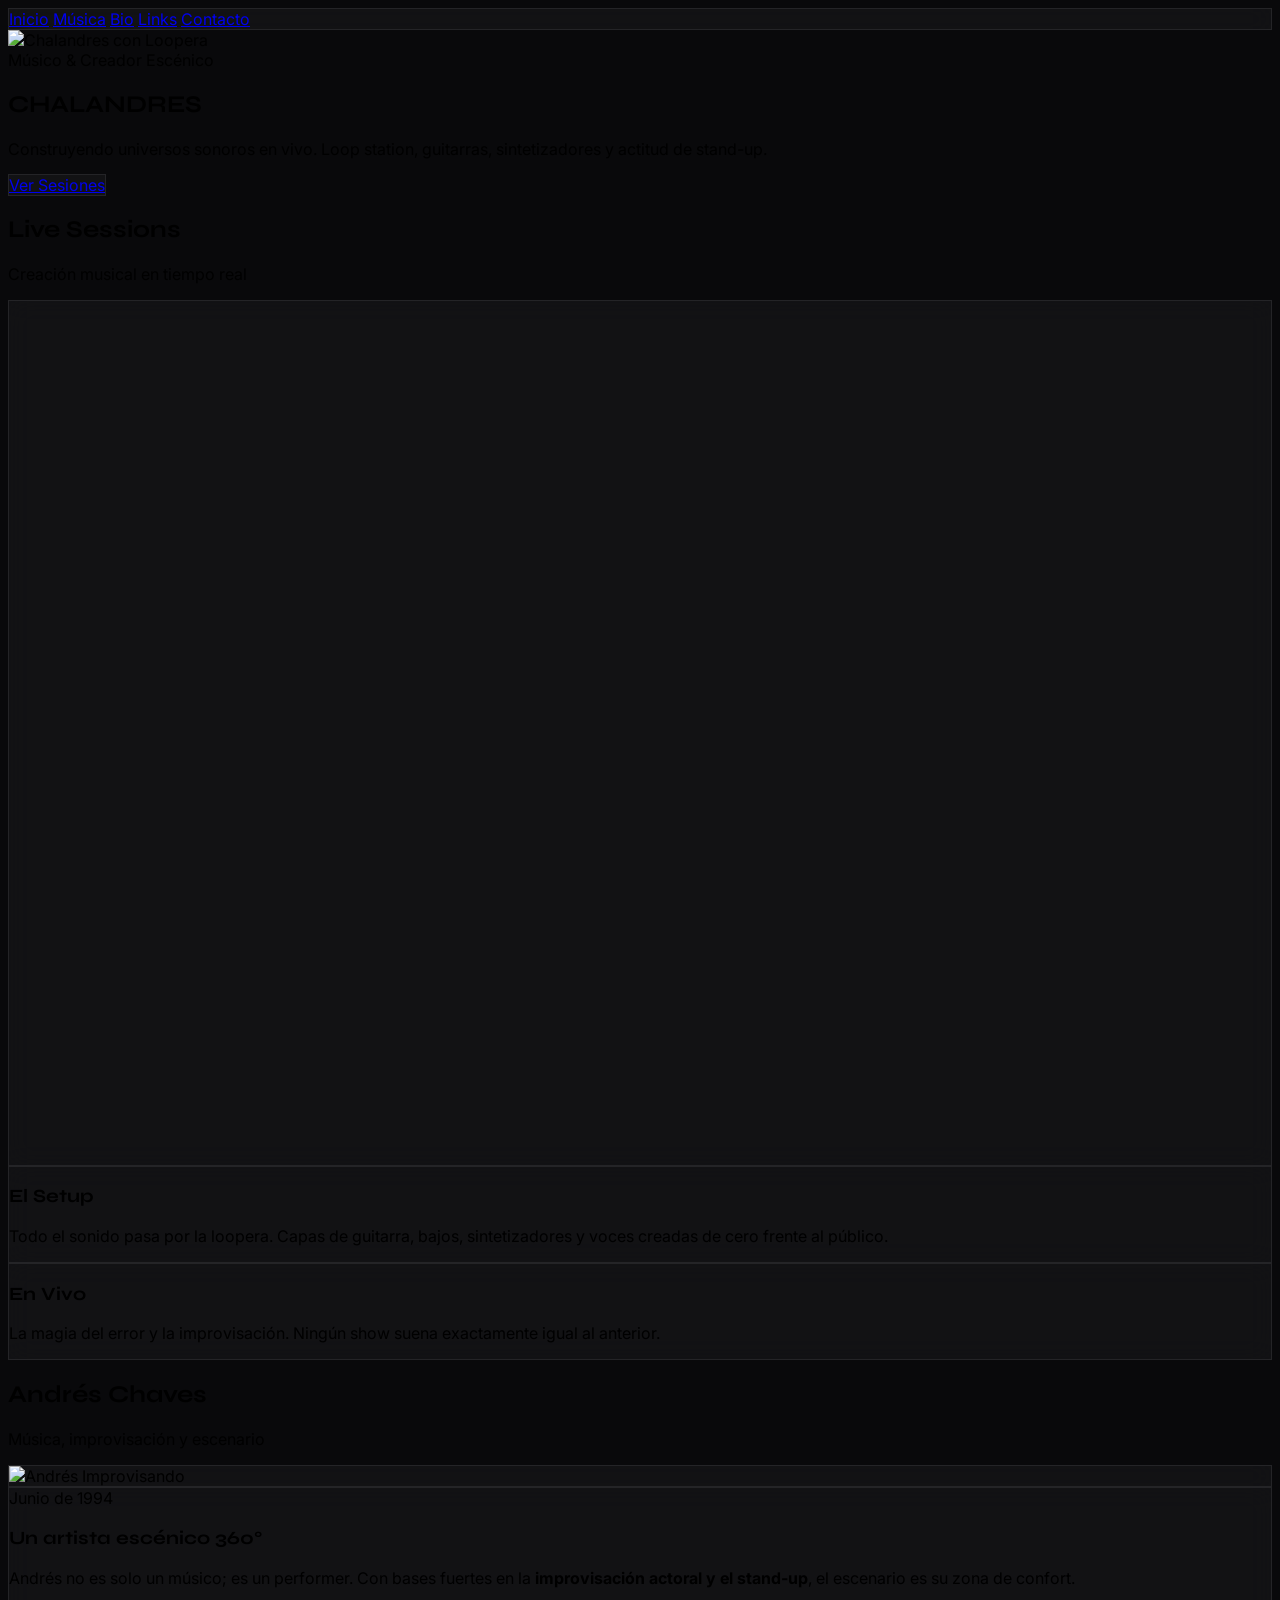
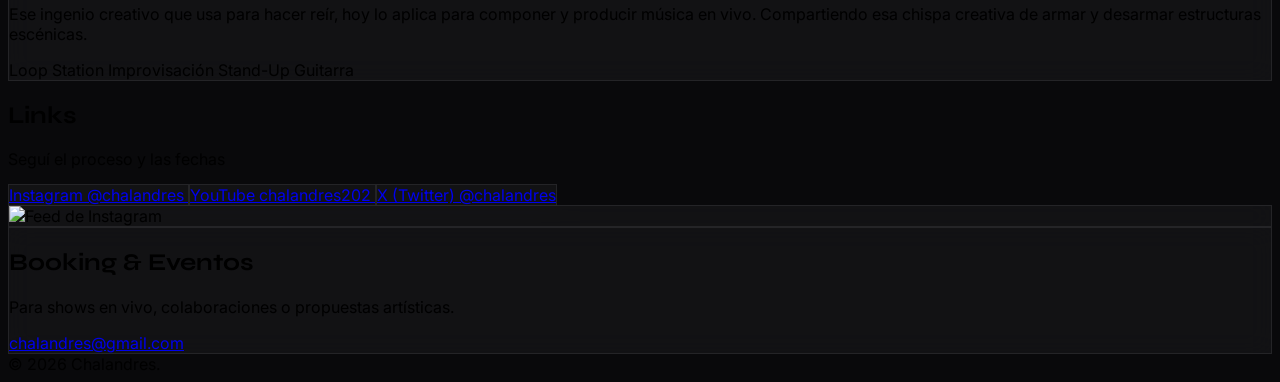
==== chalandres.html @ 45702b0c "Add files via upload" ====
<!DOCTYPE html>
<html lang="es" class="scroll-smooth">
<head>
  <meta charset="UTF-8">
  <meta name="viewport" content="width=device-width, initial-scale=1.0">
  <title>Chalandres | Loopmaker & Comedia</title>
  <!-- Tailwind CSS -->
  <script src="https://cdn.tailwindcss.com"></script>
  <!-- Iconos -->
  <script src="https://unpkg.com/lucide@latest"></script>
  <!-- Tipografías: Syne e Inter -->
  <link rel="preconnect" href="https://fonts.googleapis.com">
  <link rel="preconnect" href="https://fonts.gstatic.com" crossorigin>
  <link href="https://fonts.googleapis.com/css2?family=Inter:wght@300;400;500;600&family=Syne:wght@700;800&display=swap" rel="stylesheet">

  <style>
    body {
      font-family: 'Inter', sans-serif;
      background-color: #09090b;
    }
    h1, h2, h3, .font-heading {
      font-family: 'Syne', sans-serif;
    }
    /* Efectos de luces de fondo (Glows) adaptados a sus fotos verdes */
    .glow-green {
      background: radial-gradient(circle, rgba(16, 185, 129, 0.15) 0%, rgba(0,0,0,0) 70%);
    }
    .glow-cyan {
      background: radial-gradient(circle, rgba(6, 182, 212, 0.12) 0%, rgba(0,0,0,0) 70%);
    }
    .glass-card {
      background: rgba(24, 24, 27, 0.65);
      backdrop-filter: blur(12px);
      -webkit-backdrop-filter: blur(12px);
      border: 1px solid rgba(255, 255, 255, 0.08);
    }
  </style>
</head>
<body class="text-zinc-200 selection:bg-emerald-600 selection:text-white relative overflow-x-hidden">

  <!-- Luces decorativas fijas de fondo -->
  <div class="fixed top-0 left-1/2 -translate-x-1/2 w-[700px] h-[500px] glow-green pointer-events-none -z-10"></div>
  <div class="fixed bottom-0 right-0 w-[600px] h-[600px] glow-cyan pointer-events-none -z-10"></div>

  <!-- Barra de navegación flotante -->
  <header class="fixed top-5 left-0 right-0 z-50 flex justify-center px-4">
    <nav class="glass-card px-5 py-2.5 rounded-full flex items-center gap-4 md:gap-6 shadow-2xl">
      <a href="#inicio" class="text-xs uppercase tracking-widest text-zinc-400 hover:text-white transition hidden md:block">Inicio</a>
      <a href="#musica" class="text-xs uppercase tracking-widest text-zinc-400 hover:text-white transition">Música</a>
      <a href="#sobre-mi" class="text-xs uppercase tracking-widest text-zinc-400 hover:text-white transition">Bio</a>
      <a href="#links" class="text-xs uppercase tracking-widest text-zinc-400 hover:text-white transition">Links</a>
      <a href="#contacto" class="text-xs uppercase tracking-widest text-emerald-400 hover:text-emerald-300 transition font-medium">Contacto</a>
    </nav>
  </header>

  <!-- SECCIÓN 1: HERO / INICIO -->
  <section id="inicio" class="min-h-screen flex flex-col justify-center items-center text-center px-6 pt-24 pb-12 relative">
    
    <!-- Foto de perfil circular usando la imagen verde que pasaste -->
    <div class="w-32 h-32 md:w-40 md:h-40 rounded-full overflow-hidden border-2 border-emerald-500/30 mb-6 shadow-[0_0_30px_rgba(16,185,129,0.3)]">
      <img src="image_e0ba4a.jpg" alt="Chalandres con Loopera" class="w-full h-full object-cover object-top">
    </div>

    <span class="inline-flex items-center gap-2 px-3 py-1 rounded-full text-xs font-medium bg-emerald-500/10 text-emerald-400 border border-emerald-500/20 mb-4">
      <span class="w-1.5 h-1.5 rounded-full bg-emerald-500 animate-pulse"></span>
      Músico & Creador Escénico
    </span>

    <h1 class="text-5xl md:text-8xl font-extrabold tracking-tight uppercase mb-4 text-transparent bg-clip-text bg-gradient-to-b from-white via-zinc-200 to-zinc-500">
      CHALANDRES
    </h1>

    <p class="text-zinc-400 text-base md:text-lg max-w-xl mb-8 font-light">
      Construyendo universos sonoros en vivo. Loop station, guitarras, sintetizadores y actitud de stand-up.
    </p>

    <a href="#musica" class="glass-card hover:bg-zinc-800/80 text-white px-7 py-3 rounded-full text-sm font-semibold tracking-wide transition flex items-center gap-2 group">
      Ver Sesiones
      <i data-lucide="arrow-down" class="w-4 h-4 group-hover:translate-y-1 transition-transform"></i>
    </a>
  </section>

  <!-- SECCIÓN 2: MÚSICA & LOOPERA -->
  <section id="musica" class="min-h-screen flex flex-col justify-center items-center px-6 py-20 max-w-4xl mx-auto w-full">
    <div class="text-center mb-10">
      <h2 class="text-3xl md:text-5xl font-bold uppercase tracking-tight text-white mb-2">Live Sessions</h2>
      <p class="text-zinc-400 text-sm">Creación musical en tiempo real</p>
    </div>

    <!-- Placeholder de Video de YouTube -->
    <div class="w-full max-w-2xl glass-card p-3 rounded-2xl mb-8 shadow-xl">
      <div class="relative w-full overflow-hidden" style="padding-top: 56.25%; border-radius: 8px;">
        <!-- Acá luego reemplazamos el ID por un video real de él -->
        <iframe class="absolute top-0 left-0 w-full h-full" src="https://www.youtube.com/embed/videoseries?list=UULP_q_R3..." title="YouTube video player" frameborder="0" allow="accelerometer; autoplay; clipboard-write; encrypted-media; gyroscope; picture-in-picture" allowfullscreen></iframe>
      </div>
    </div>

    <!-- Info del Setup -->
    <div class="w-full max-w-2xl flex flex-col md:flex-row gap-4">
      <div class="glass-card p-5 rounded-xl flex-1 hover:border-emerald-500/50 transition">
        <i data-lucide="audio-lines" class="text-emerald-400 w-6 h-6 mb-3"></i>
        <h3 class="font-bold text-white mb-1">El Setup</h3>
        <p class="text-xs text-zinc-400">Todo el sonido pasa por la loopera. Capas de guitarra, bajos, sintetizadores y voces creadas de cero frente al público.</p>
      </div>
      <div class="glass-card p-5 rounded-xl flex-1 hover:border-cyan-500/50 transition">
        <i data-lucide="mic-2" class="text-cyan-400 w-6 h-6 mb-3"></i>
        <h3 class="font-bold text-white mb-1">En Vivo</h3>
        <p class="text-xs text-zinc-400">La magia del error y la improvisación. Ningún show suena exactamente igual al anterior.</p>
      </div>
    </div>
  </section>

  <!-- SECCIÓN 3: SOBRE ÉL (BIO & COMEDIA) -->
  <section id="sobre-mi" class="min-h-screen flex flex-col justify-center items-center px-6 py-20 max-w-4xl mx-auto w-full">
    <div class="text-center mb-10">
      <h2 class="text-3xl md:text-5xl font-bold uppercase tracking-tight text-white mb-2">Andrés Chaves</h2>
      <p class="text-zinc-400 text-sm">Música, improvisación y escenario</p>
    </div>

    <div class="grid grid-cols-1 md:grid-cols-2 gap-6 w-full max-w-4xl items-center">
      
      <!-- Collage / Foto de Actuación -->
      <div class="rounded-2xl overflow-hidden glass-card p-2 transform rotate-1 hover:rotate-0 transition duration-500">
        <img src="Andres comparte mucho con Björk Guðmundsdóttir; ingenio musical, creatividad, siempre escriben.webp" alt="Andrés Improvisando" class="w-full h-auto rounded-xl opacity-90 hover:opacity-100 transition">
      </div>

      <!-- Texto Bio -->
      <div class="glass-card p-8 rounded-2xl h-full flex flex-col justify-center">
        <span class="text-xs text-emerald-400 font-semibold tracking-wider uppercase block mb-2">Junio de 1994</span>
        <h3 class="text-2xl font-bold text-white mb-4">Un artista escénico 360°</h3>
        <p class="text-zinc-300 text-sm leading-relaxed mb-4">
          Andrés no es solo un músico; es un performer. Con bases fuertes en la <strong>improvisación actoral y el stand-up</strong>, el escenario es su zona de confort. 
        </p>
        <p class="text-zinc-400 text-sm leading-relaxed mb-6">
          Ese ingenio creativo que usa para hacer reír, hoy lo aplica para componer y producir música en vivo. Compartiendo esa chispa creativa de armar y desarmar estructuras escénicas.
        </p>
        
        <div class="flex flex-wrap gap-2">
          <span class="text-xs bg-zinc-800 text-zinc-300 px-3 py-1.5 rounded-full border border-zinc-700">Loop Station</span>
          <span class="text-xs bg-zinc-800 text-zinc-300 px-3 py-1.5 rounded-full border border-zinc-700">Improvisación</span>
          <span class="text-xs bg-zinc-800 text-zinc-300 px-3 py-1.5 rounded-full border border-zinc-700">Stand-Up</span>
          <span class="text-xs bg-zinc-800 text-zinc-300 px-3 py-1.5 rounded-full border border-zinc-700">Guitarra</span>
        </div>
      </div>
    </div>
  </section>

  <!-- SECCIÓN 4: REDES -->
  <section id="links" class="min-h-screen flex flex-col justify-center items-center px-6 py-20 max-w-xl mx-auto w-full">
    <div class="text-center mb-8">
      <h2 class="text-3xl md:text-5xl font-bold uppercase tracking-tight text-white mb-2">Links</h2>
      <p class="text-zinc-400 text-sm">Seguí el proceso y las fechas</p>
    </div>

    <div class="w-full flex flex-col gap-4">
      <a href="https://instagram.com/chalandres" target="_blank" class="glass-card p-5 rounded-xl flex items-center justify-between hover:border-pink-500 hover:bg-zinc-800/80 transition group">
        <span class="font-medium text-base flex items-center gap-3 text-white">
          <i data-lucide="instagram" class="w-6 h-6 text-pink-500"></i> Instagram
        </span>
        <span class="text-xs text-zinc-500 group-hover:text-white transition">@chalandres</span>
      </a>

      <a href="https://www.youtube.com/chalandres202" target="_blank" class="glass-card p-5 rounded-xl flex items-center justify-between hover:border-red-500 hover:bg-zinc-800/80 transition group">
        <span class="font-medium text-base flex items-center gap-3 text-white">
          <i data-lucide="youtube" class="w-6 h-6 text-red-500"></i> YouTube
        </span>
        <span class="text-xs text-zinc-500 group-hover:text-white transition">chalandres202</span>
      </a>

      <a href="https://x.com/chalandres" target="_blank" class="glass-card p-5 rounded-xl flex items-center justify-between hover:border-zinc-300 hover:bg-zinc-800/80 transition group">
        <span class="font-medium text-base flex items-center gap-3 text-white">
          <i data-lucide="twitter" class="w-6 h-6 text-zinc-300"></i> X (Twitter)
        </span>
        <span class="text-xs text-zinc-500 group-hover:text-white transition">@chalandres</span>
      </a>
      
      <!-- Grid de fotos opcional estilo Instagram usando la imagen que me pasaste -->
      <div class="mt-4 p-2 glass-card rounded-xl">
         <img src="image_e0b387.jpg" alt="Feed de Instagram" class="w-full rounded-lg opacity-80 hover:opacity-100 transition">
      </div>
    </div>
  </section>

  <!-- SECCIÓN 5: CONTACTO -->
  <section id="contacto" class="min-h-[70vh] flex flex-col justify-center items-center px-6 py-20 max-w-lg mx-auto w-full text-center">
    <div class="glass-card p-8 md:p-12 rounded-3xl w-full border border-emerald-500/20 shadow-2xl relative overflow-hidden">
      <!-- Glow verde interno -->
      <div class="absolute top-0 right-0 w-32 h-32 bg-emerald-500/10 blur-3xl rounded-full"></div>

      <div class="w-14 h-14 rounded-full bg-emerald-500/10 text-emerald-400 flex items-center justify-center mx-auto mb-6 border border-emerald-500/20">
        <i data-lucide="mail" class="w-6 h-6"></i>
      </div>
      <h2 class="text-2xl font-bold uppercase text-white mb-2">Booking & Eventos</h2>
      <p class="text-zinc-400 text-sm mb-8 leading-relaxed">
        Para shows en vivo, colaboraciones o propuestas artísticas.
      </p>
      <a href="mailto:chalandres@gmail.com" class="inline-block bg-white hover:bg-zinc-200 text-black font-bold text-sm tracking-widest uppercase px-8 py-4 rounded-full transition shadow-[0_0_20px_rgba(255,255,255,0.2)]">
        chalandres@gmail.com
      </a>
    </div>

    <footer class="mt-16 text-zinc-600 text-xs tracking-wide">
      © 2026 Chalandres.
    </footer>
  </section>

  <!-- Inicializar iconos -->
  <script>
    lucide.createIcons();
  </script>
</body>
</html>
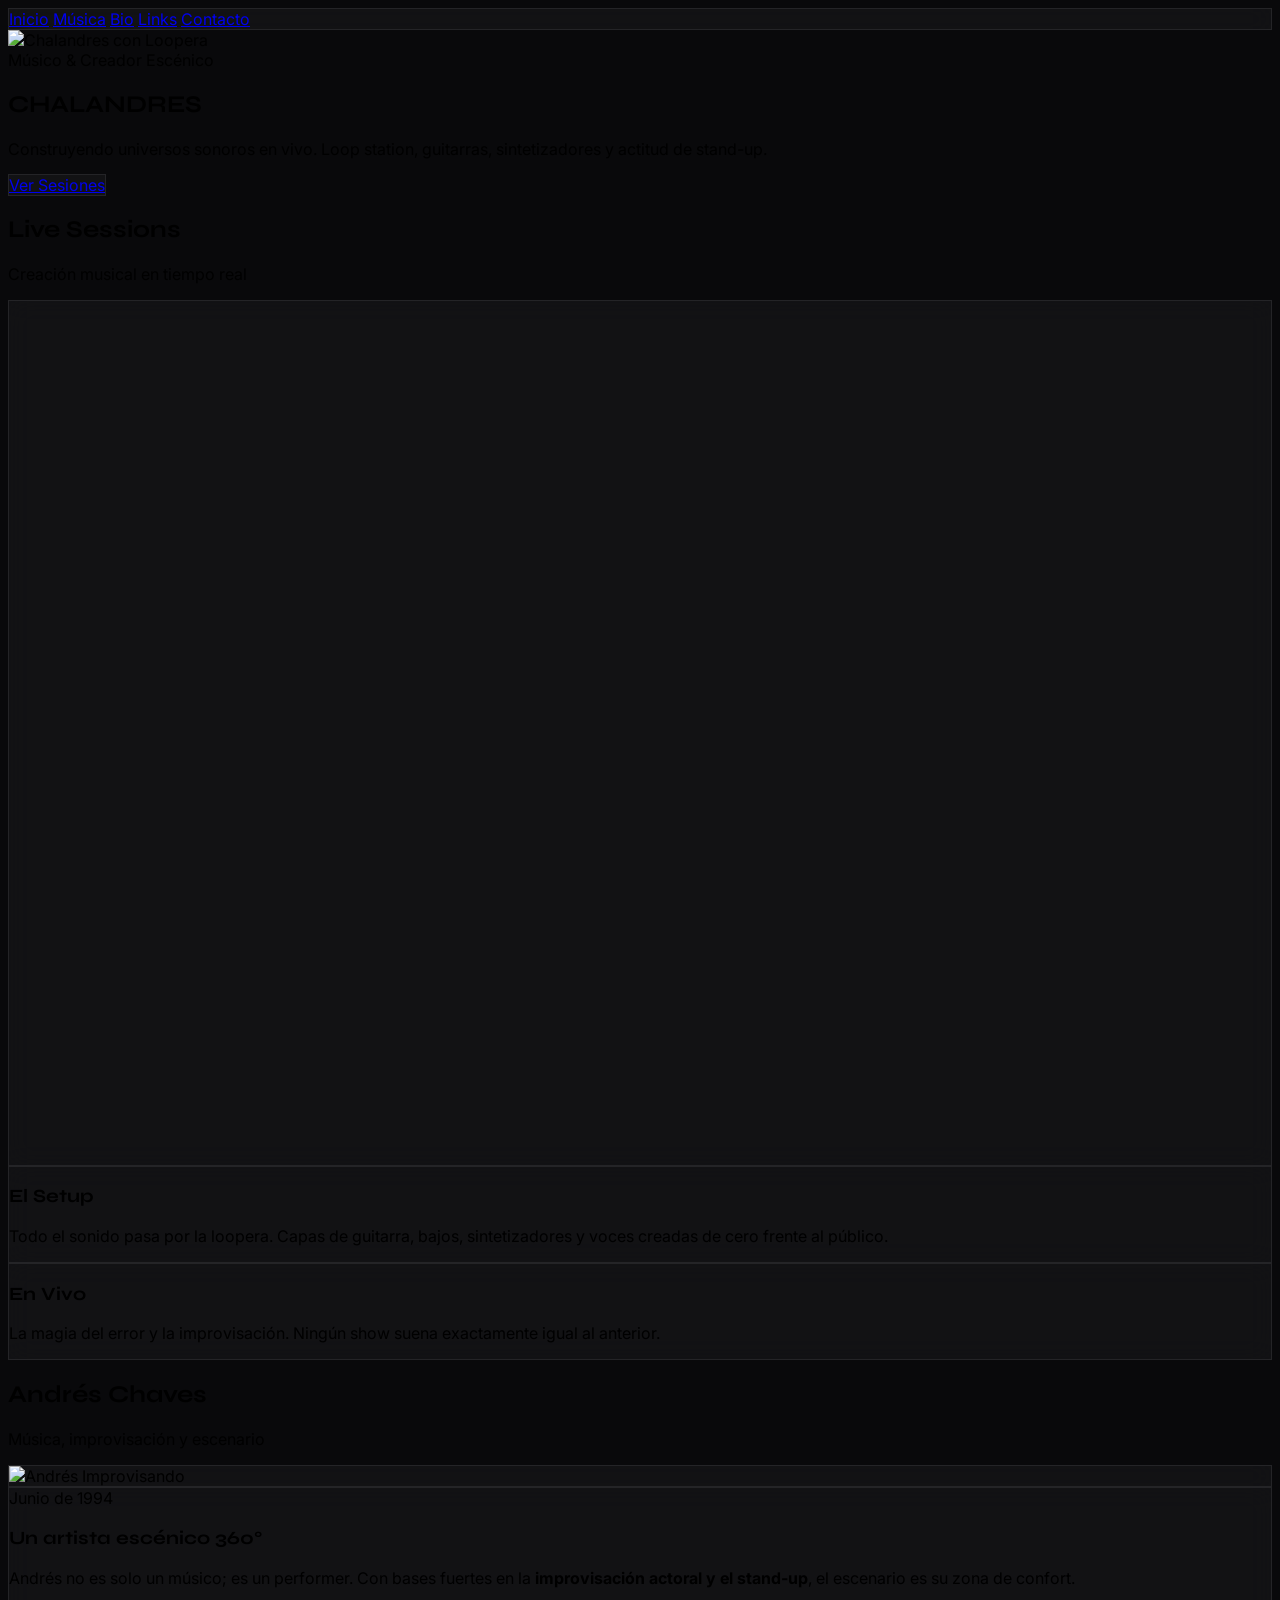
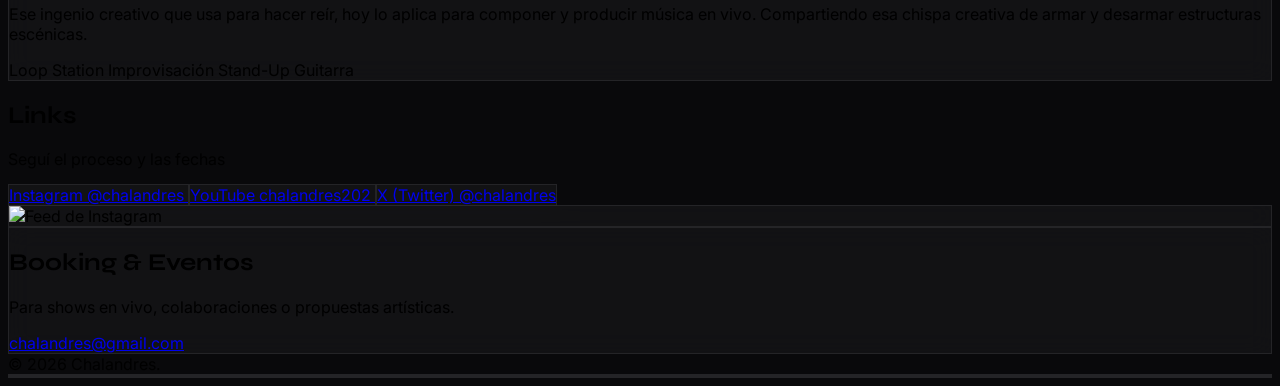
==== commit 6781b6fb: "Update chalandres.html" ====
--- a/chalandres.html
+++ b/chalandres.html
@@ -208,5 +208,20 @@
   <script>
     lucide.createIcons();
   </script>
+
+<!-- Reels/Posts Destacados de Instagram -->
+      <div class="mt-8 flex flex-col md:flex-row justify-center gap-6 w-full">
+        <!-- Reel 1 -->
+        <div class="glass-card p-3 rounded-xl flex justify-center w-full overflow-hidden bg-white/5">
+          <!-- IMPORTANTE: Cambiá el link de abajo por el link real del Reel de tu amigo -->
+          <blockquote class="instagram-media w-full max-w-sm" data-instgrm-permalink="https://www.instagram.com/reel/ID_DEL_VIDEO_ACA/" data-instgrm-version="14" style="background:#000; border:0; border-radius:8px; margin: 0; padding:0;"></blockquote>
+        </div>
+        
+        <!-- Reel 2 (Opcional, si querés poner dos) -->
+        <div class="glass-card p-3 rounded-xl flex justify-center w-full overflow-hidden bg-white/5 hidden md:flex">
+          <blockquote class="instagram-media w-full max-w-sm" data-instgrm-permalink="https://www.instagram.com/reel/OTRO_ID_ACA/" data-instgrm-version="14" style="background:#000; border:0; border-radius:8px; margin: 0; padding:0;"></blockquote>
+        </div>
+      </div>
+  
 </body>
-</html>+</html>
